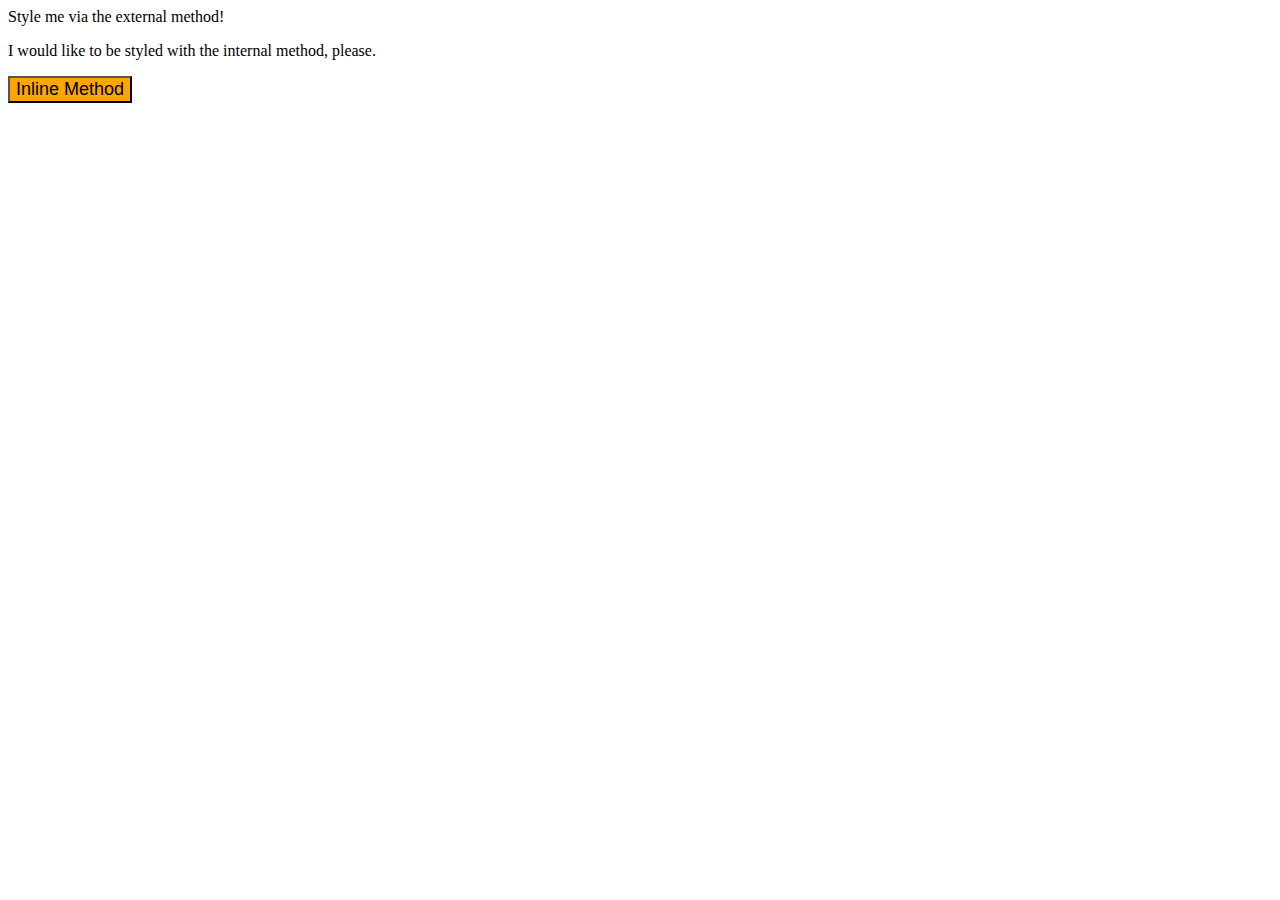
==== foundations/01-css-methods/index.html @ 2152c9d7 "finish external and internal css" ====
<!DOCTYPE html>
<html lang="en">
  <head>
    <meta charset="UTF-8">
    <meta http-equiv="X-UA-Compatible" content="IE=edge">
    <meta name="viewport" content="width=device-width, initial-scale=1.0">
    <title>Methods for Adding CSS</title>
  </head>
  <body>
    <div>Style me via the external method!</div>
    <p>I would like to be styled with the internal method, please.</p>
    <button style="background-color: orange; color: black; font-size: 18px;">Inline Method</button>
  </body>
</html>
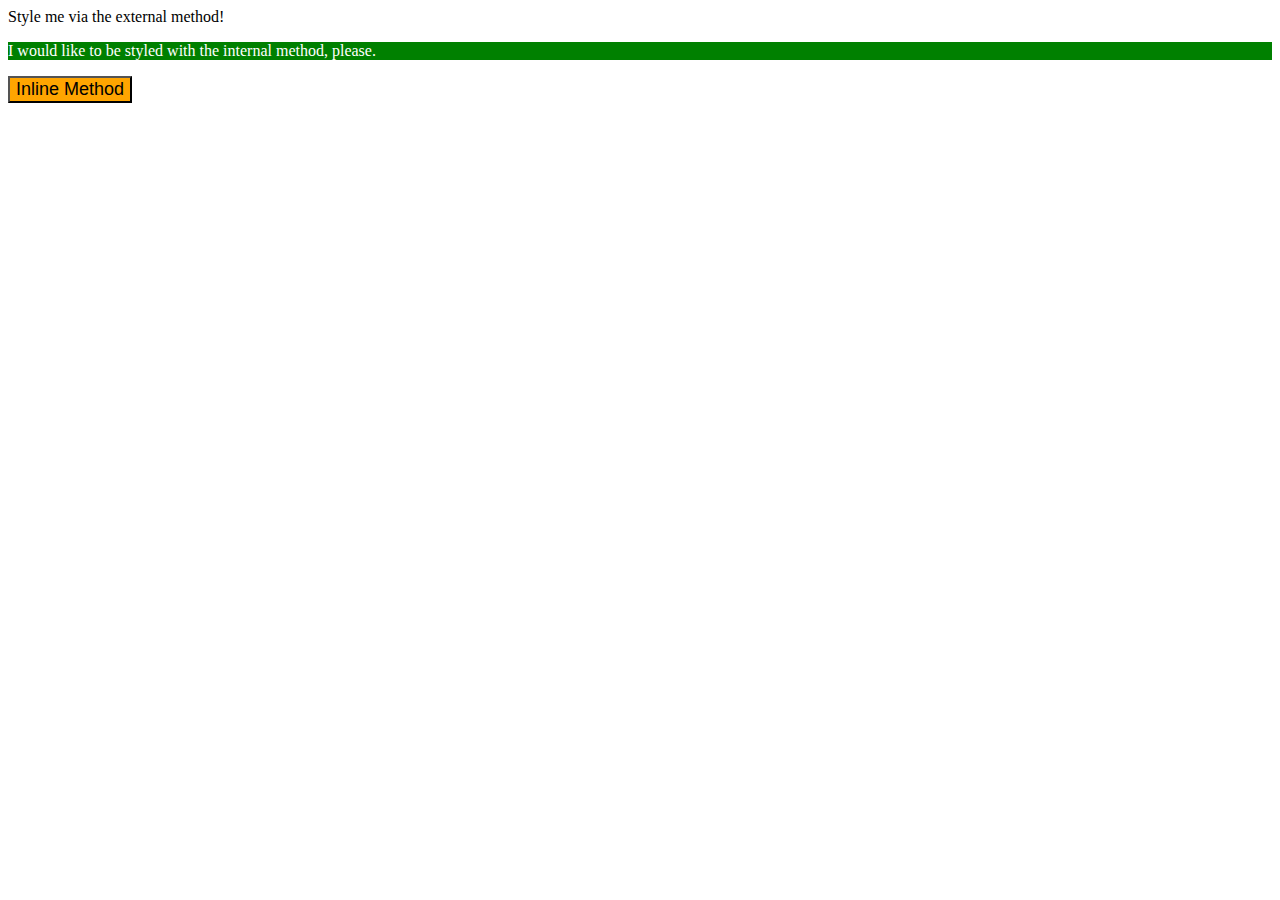
==== commit a5c1f4f6: "add external css" ====
--- a/foundations/01-css-methods/index.html
+++ b/foundations/01-css-methods/index.html
@@ -5,10 +5,21 @@
     <meta http-equiv="X-UA-Compatible" content="IE=edge">
     <meta name="viewport" content="width=device-width, initial-scale=1.0">
     <title>Methods for Adding CSS</title>
+    <style>
+      p{
+       color: white;
+       background-color: green;
+       font-size: 18 px;
+      }
+        </style>
   </head>
   <body>
     <div>Style me via the external method!</div>
-    <p>I would like to be styled with the internal method, please.</p>
+
+    <p>
+      I would like to be styled with the internal method, please.
+    </p>
+    
     <button style="background-color: orange; color: black; font-size: 18px;">Inline Method</button>
   </body>
 </html>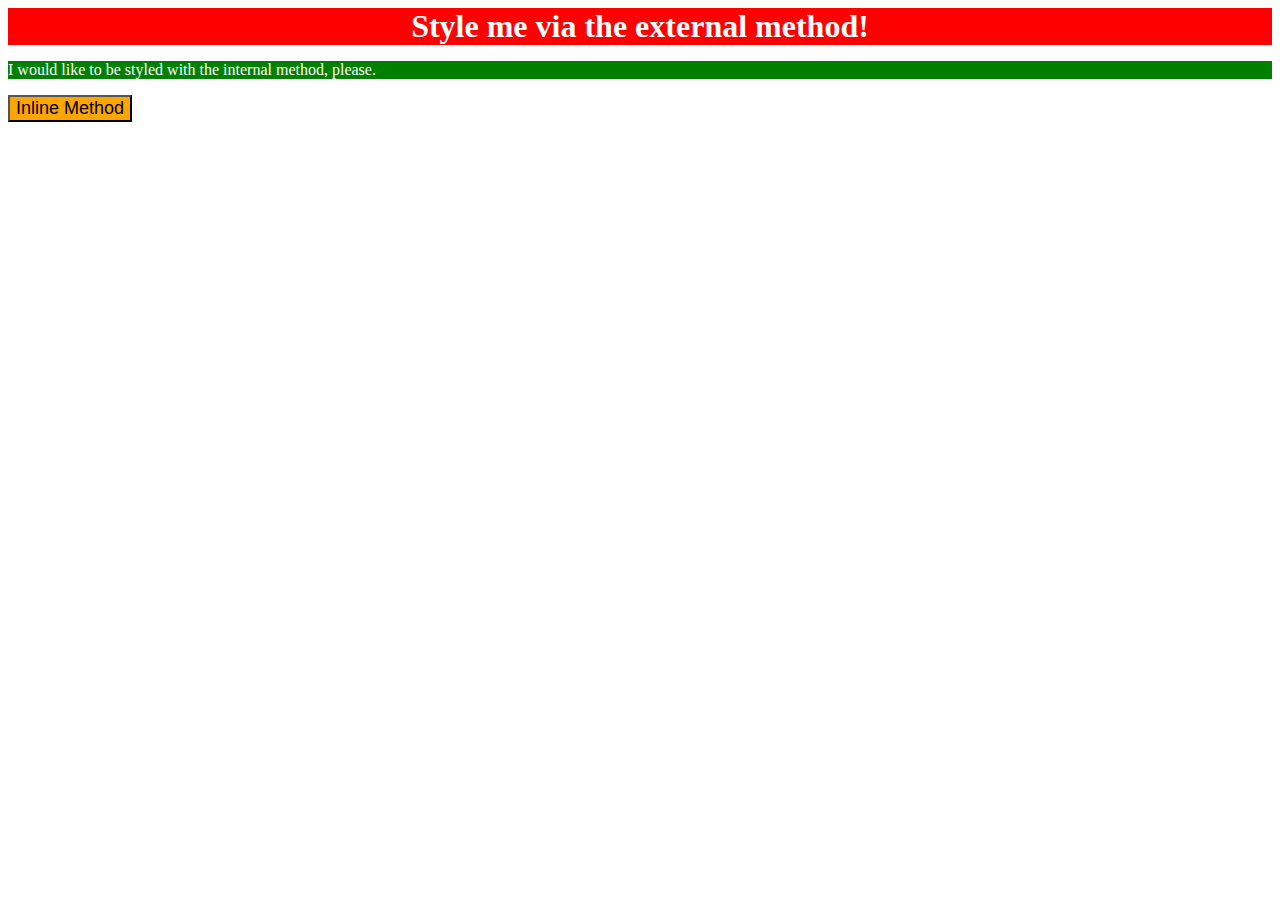
==== commit bca69b54: "committed" ====
--- a/foundations/01-css-methods/index.html
+++ b/foundations/01-css-methods/index.html
@@ -5,6 +5,7 @@
     <meta http-equiv="X-UA-Compatible" content="IE=edge">
     <meta name="viewport" content="width=device-width, initial-scale=1.0">
     <title>Methods for Adding CSS</title>
+    <link rel="stylesheet" href="style.css"/>
     <style>
       p{
        color: white;
--- a/foundations/01-css-methods/style.css
+++ b/foundations/01-css-methods/style.css
@@ -0,0 +1,8 @@
+div {
+    background-color: red;
+    color: white;
+    font-size: 32px;
+    text-align: center;
+    font-weight: bold;
+
+}